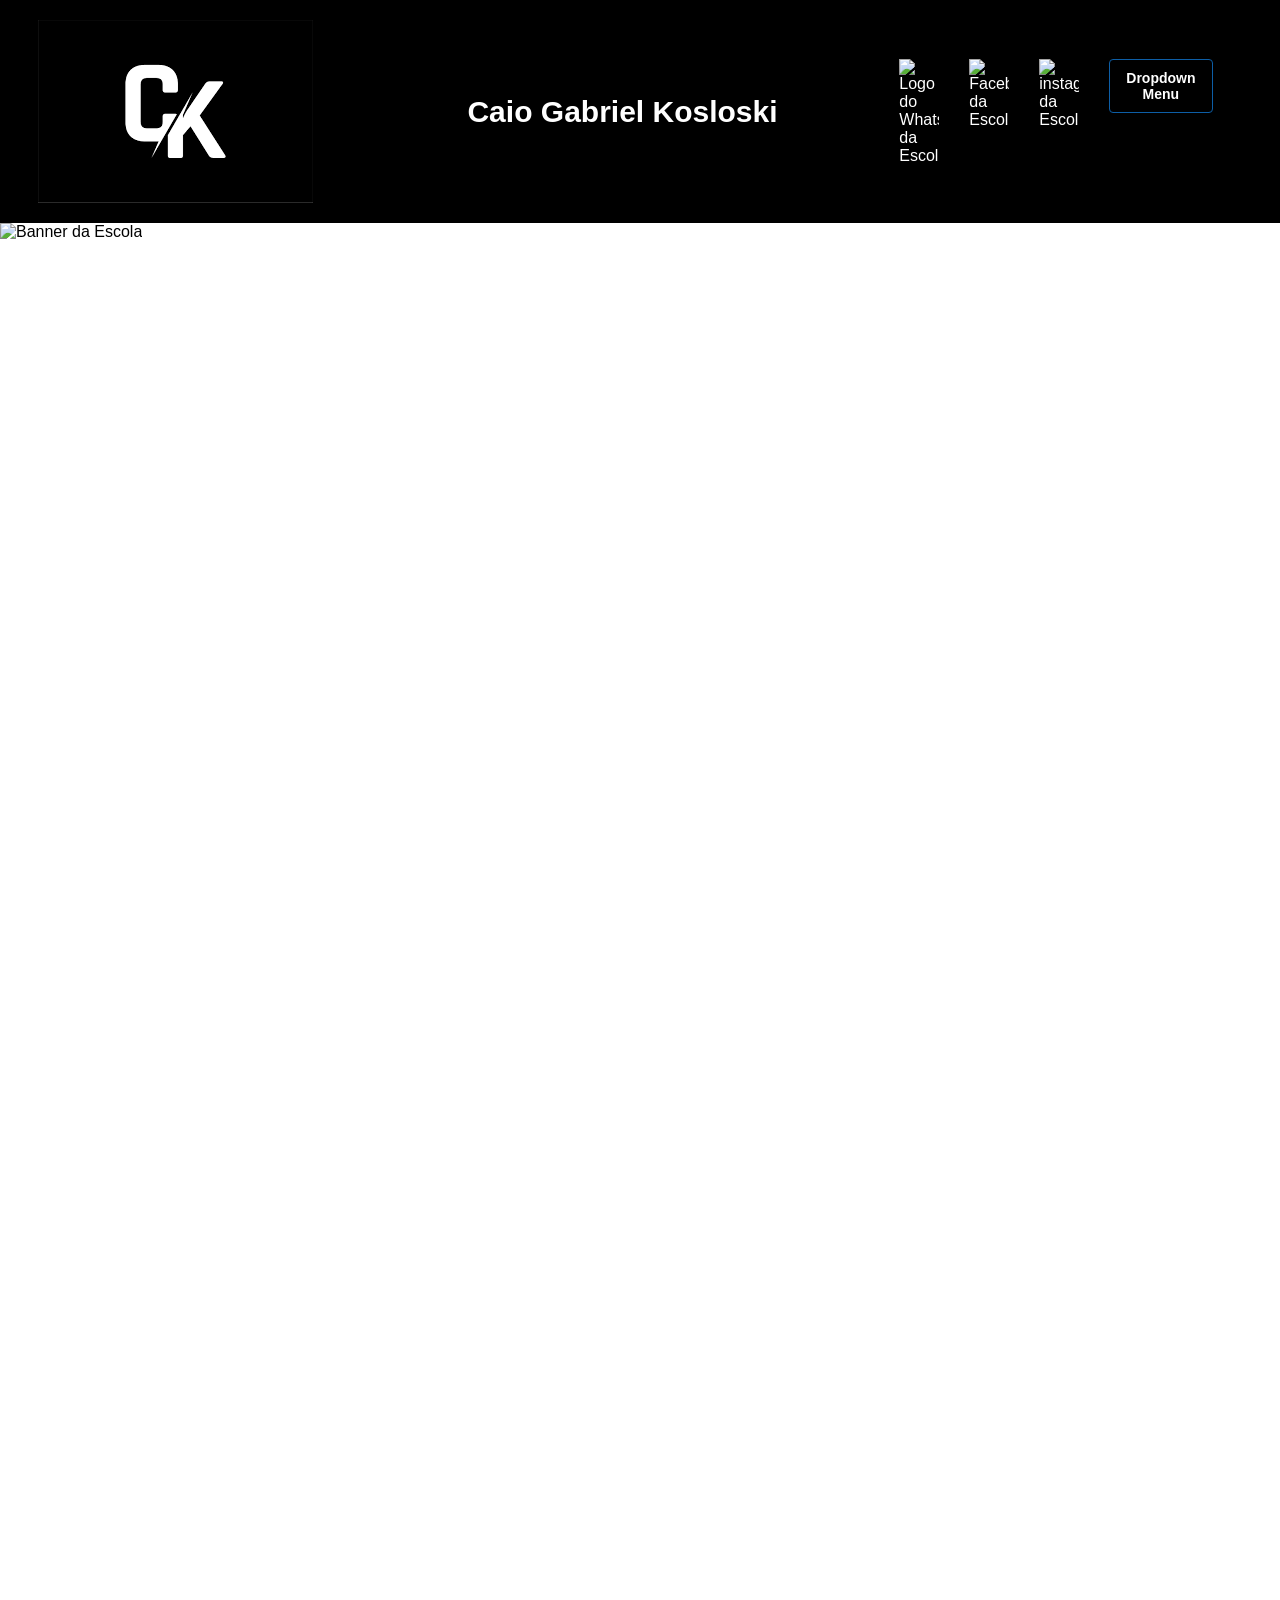
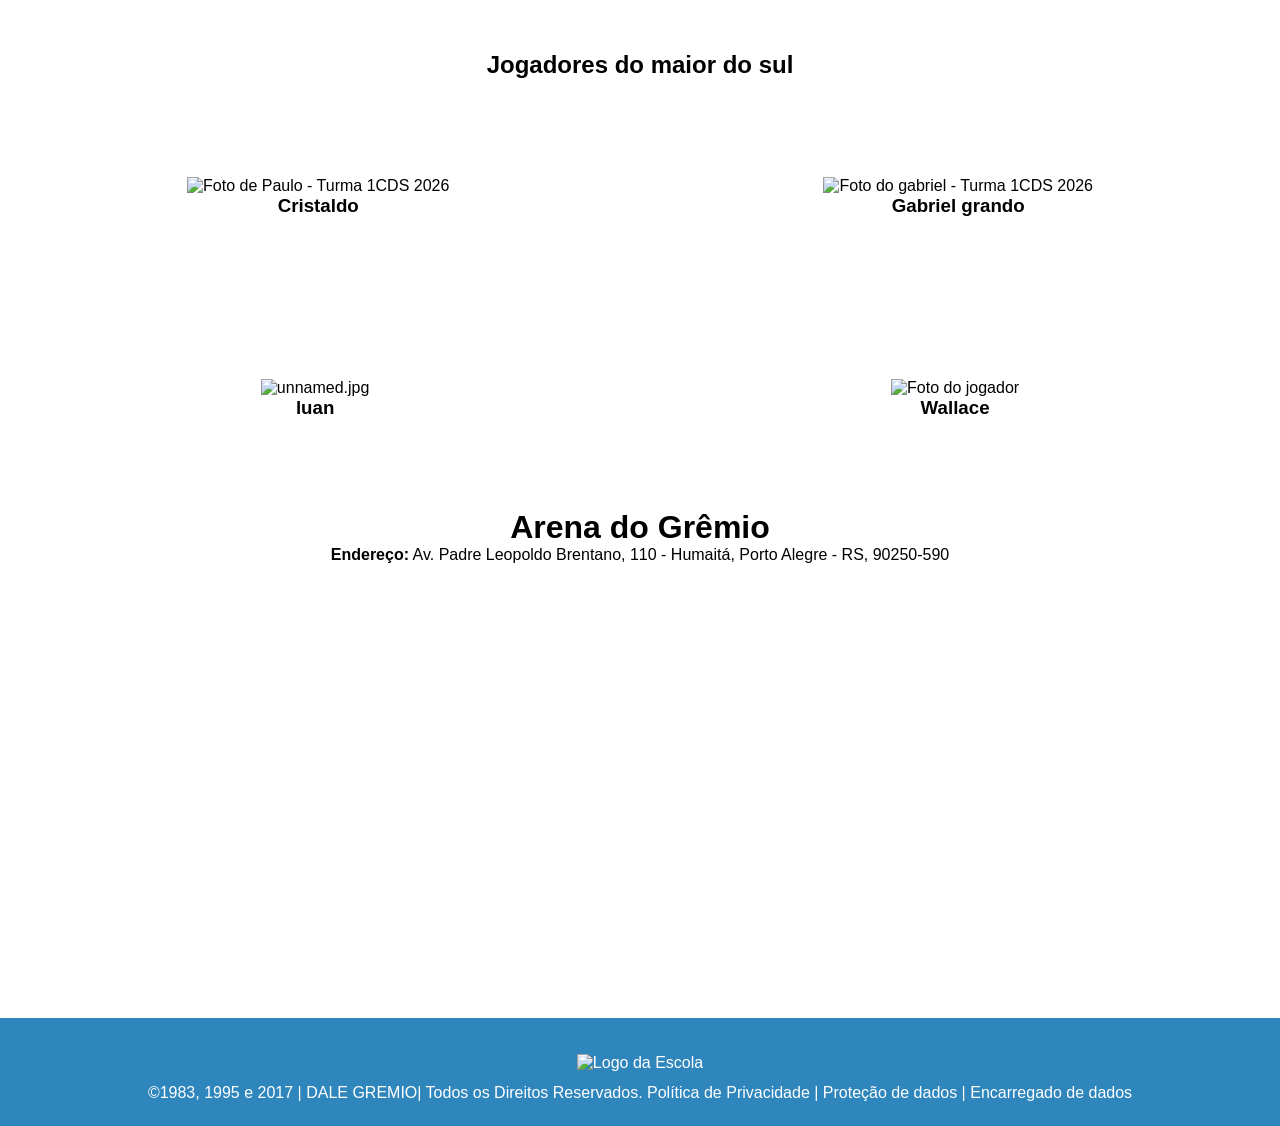
==== index.html @ ee953c99 "757858748" ====
<!DOCTYPE html>
<html lang="pt-br">
<head>
<meta charset="UTF-8">
<meta name="viewport" content="width=device-width, initial-scale=1.0">
<title>Home | ATIVIDADE</title>
<link rel="stylesheet" href="style.css">
</head>
<body>



    <!--Cabeçalho -->
<header class="cabecalho-itens">
<img class="cabecalho_imagem" src="ck.png" alt="Logo da
Página">
<h1 class="titulo_site">Caio Gabriel Kosloski</h1>
<div class="sociais">
<img class="sociais" src="whatsapp (1).png" alt="Logo do Whats da
Escola">
<img class="sociais" src="facebook.png" alt="Facebook da
Escola">
<img class="sociais" src="instagram (2).png" alt="instagram da
Escola">
<div class="dropdown dropdown2">
    <button class="dropbtn">Dropdown Menu</button>
    <div class="dropdown-content">
      <a href="index.html">Inicio</a>
      <a href="hino.html">Hino</a>
      <a href="localização.html">Localização</a>
      <a href="jogo.html">Jogos</a>
    </div>
  </div>
</div>
</header>





<!--banner-->

<section class="banner1">
    <img class="escola-imagem" 
         src="GREMIO IMAGEM BOA .png" 
         alt="Banner da Escola">
</section>


</style>
<div class="container-video">
  <h3 class="titulo do video"></h3>
  <iframe width="100%" height="1000" src="https://www.youtube.com/embed/-4tYjOAynU0?si=1agVd_9qFIh4Lqvt" title="YouTube video player" frameborder="0" allow="accelerometer; autoplay; clipboard-write; encrypted-media; gyroscope; picture-in-picture; web-share" referrerpolicy="strict-origin-when-cross-origin" allowfullscreen></iframe>
</div>

</style>

<section class="estudante">
  <h1 class="estudante_titulo">Jogadores do maior do sul</h1>
  
  <div class="estudantes_todos">






<!-- Cristaldo -->
    <div class="estudante-div">
      <img class="estudante-imagem" 
           src="franco cristaldo.png" 
           alt="Foto de Paulo - Turma 1CDS 2026">
      <h3 class="estudante-nome">Cristaldo</h3>
        <img class="estudante-icone" src="site_school.png" alt="">
      </a>
      <img class="estudante-icone" src="" alt="">
    </div>



<!-- Grando -->
    <div class="estudante-div">
      <img class="estudante-imagem" 
           src="gabriel grando.png" 
           alt="Foto do gabriel - Turma 1CDS 2026">
      <h3 class="estudante-nome">Gabriel grando </h3>
        <img class="estudante-icone" src="IMAGEM" alt="">
      </a>
      <img class="estudante-icone" src="" alt="">
    </div>

</div>
</section>



<!--Luan -->
<section class="estudante">
  <div class="estudantes_todos">
    <div class="estudante-div">
      <img class="estudante-imagem" 
           src="" 
           alt="unnamed.jpg">
      <h3 class="estudante-nome">luan</h3>
        <img class="estudante-icone" src="site_school.png" alt="">
      </a>
      <img class="estudante-icone" src="" alt="">
    </div>



<!--Wallace-->
    <div class="estudante-div">
      <img class="estudante-imagem" 
           src="Wallace  (1).png" 
           alt="Foto do jogador">
      <h3 class="estudante-nome">Wallace</h3>
        <img class="estudante-icone" src="site_school.png" alt="">
      </a>
      <img class="estudante-icone" src="" alt="">
    </div>
  </div>
</section>





<!--Localização-->

<div align="center">
    <h1>Arena do Grêmio</h1>
    <p>
        <strong>Endereço:</strong> Av. Padre Leopoldo Brentano, 110 - Humaitá, Porto Alegre - RS, 90250-590
    </p>
    <iframe 
        src="https://www.google.com/maps/embed?pb=!1m18!1m12!1m3!1d3456.244473852102!2d-51.19747942354519!3d-29.97240372744659!2m3!1f0!2f0!3f0!3m2!1i1024!2i768!4f13.1!3m3!1m2!1s0x95197996c56db36d%3A0x6bfd7da383842345!2sArena%20do%20Gr%C3%Aamio!5e0!3m2!1spt-BR!2sbr!4v1710000000000!5m2!1spt-BR!2sbr" 
        width="800" 
        height="450" 
        style="border:0;" 
        allowfullscreen="" 
        loading="lazy" 
        referrerpolicy="no-referrer-when-downgrade">
    </iframe>




    <!--Rodapé-->


<footer class="escola">
<img class="logo_rodape" src="gremio.jpeg" alt="Logo da Escola">
<h2 class="escola-título"><a class="link"

href="https://wa.me/5541999999999">  </a></h2>
<p></p>
<p>©1983, 1995 e 2017 | DALE GREMIO| Todos os Direitos Reservados.
Política de Privacidade | Proteção de dados | Encarregado de dados</p>
<p> </p>
</footer>
</body>
</html>
---- style.css ----
* {
    margin: 0;
    padding: 0;
    box-sizing: border-box;
}

body {
    font-family: "Poppins", sans-serif;
}

header {
    background-color: #000000;
    color: rgb(255, 255, 255);
    width: 100%;
    padding: 20px;
}

.cabecalho-itens {
    max-width: 1980px;
    margin: 0 auto;
    display: flex;
    align-items: center;
    justify-content: center;
}

.cabecalho-imagem {
    width: 10%;
    display: flex;
    justify-content: flex-start;
    align-items: center;
}

.titulo_site {
    padding: 50px;
    text-align: center;
    width: 50%;
    font-size: 30px;
}

.sociais {
    display: flex;
    justify-content: flex-end;
    width: 25%;
    padding-right: 30px;
}




.banner1 {
  width: 100%;
  height: 350px; 
  overflow: hidden;
}

.escola-imagem {
  width: 100%;
  height: 100%;
  object-fit: cover; 
  object-position: center; 
  border-radius: 0; 
}
.estudante_titulo {
    padding: 50px;
    text-align: center;
}

.estudante-nome {
    text-align: center;
}

.estudante-imagem {
    width: 120px;
}

.estudante-icone {
    width: 38px;
    padding: 4px 8px;
}

.estudante {
    background-color: #ffffff; 
    padding: 24px 0;
}

.estudante div { 
    text-align: center;
    padding: 24px 0;
}

.estudantes_todos {
    display: flex;
    justify-content: space-around;
}

.escola {
    background-image: linear-gradient(#2f86bd,#2f86bd);
    color: rgb(255, 255, 255);
    padding: 24px 0;
    text-align: center;
    display: block; 
}

.escola-titulo {
    padding: 50px;
    text-align: center;
}

.logo_rodape {
    height: 80px;
    padding: 12px 0;
}

.link {
    color: #ffffff;
    text-decoration: none;
}
.titulo-video{
    background-color: #3874FF;
    font-family: 'Segoe UI', Tahoma, Geneva, Verdana, sans-serif;
    font-size: 20px;
    font-weight: bold;
    color: #ffffff;
    text-align: center;
    margin-bottom: 15px;
}

.video-container {
      position: relative;
      width: 100%;
      padding-bottom: 56.25%; 
      height: 0;
      overflow: hidden;
    }

    



    .video-container iframe {
      position: absolute;
      top: 0;
      left: 0;
      width: 100%;
      height: 100%;
      border: 0;
    }


.dropdown2 {
  position: relative;
  display: inline-block;
}

/* Botão do menu */
.dropbtn {
  background-color: #000000;
  color: #ffffff;
  padding: 10px 16px;
  font-size: 14px;
  font-weight: bold;
  border: 1px solid #0d5ea6;
  border-radius: 4px;
  cursor: pointer;
  transition: background-color 0.3s ease, color 0.3s ease;
}



.dropbtn:hover, 
.dropdown2:hover .dropbtn {
  background-color: #0d5ea6;
  color: #ffffff;
}


.dropdown-content {
  display: none;
  position: absolute;
  right: 0; 
  background-color: #000000;
  min-width: 150px;
  box-shadow: 0px 8px 16px 0px rgba(0, 0, 0, 0.5);
  border: 1px solid #0d5ea6;
  border-radius: 4px;
  z-index: 1000;
  overflow: hidden;
}



.dropdown-content a {
  color: #ffffff;
  padding: 12px 16px;
  text-decoration: none;
  display: block;
  font-size: 14px;
  transition: background-color 0.2s ease;
}


.dropdown-content a:hover {
  background-color: #0d5ea6;
  color: #ffffff;
}

/*menu

.dropdown2:hover .dropdown-content {
  display: block;
}

/* Área principal  */
.secao-jogo {
    width: 100%;
    margin: 30px auto;
    box-sizing: border-box;
    text-align: center;
}

/* Quadro do jogo */
.quadro-jogo {
    display: block;
    position: relative;
    width: calc(100% - 32px);
    max-width: 1400px;
    aspect-ratio: 16 / 9;
    margin: 0 auto;
    padding: 0;
    background: #080808;
    overflow: hidden;
    border-radius: 14px;
    box-sizing: border-box;
}

/* jogo  */
.quadro-jogo iframe {
    position: absolute;
    inset: 0;
    display: block;
    width: 100%;
    height: 100%;
    max-width: none;
    margin: 0;
    padding: 0;
    border: none;
    background: #000000;
}

/* Tela cheia */
#jogo-frame:fullscreen {
    position: fixed;
    inset: 0;
    width: 100vw;
    height: 100vh;
    max-width: none;
    border: none;
    border-radius: 0;
    background: #000000;
}

/* Botão de tela cheia */
.botao-tela-cheia {
    display: block;
    margin: 12px auto 30px;
    padding: 12px 22px;
    background: #171717;
    color: #ffffff;
    border: 1px solid #c49b45;
    border-radius: 8px;
    font-size: 16px;
    font-weight: bold;
    cursor: pointer;
    transition: background 0.2s, color 0.2s;
}

.botao-tela-cheia:hover {
    background: #c49b45;
    color: #111111;
}

/* Link do jogo */
.link-jogo {
    margin-top: 14px;
}

.link-jogo a {
    color: #c49b45;
    text-decoration: none;
}

.link-jogo a:hover {
    text-decoration: underline;
}
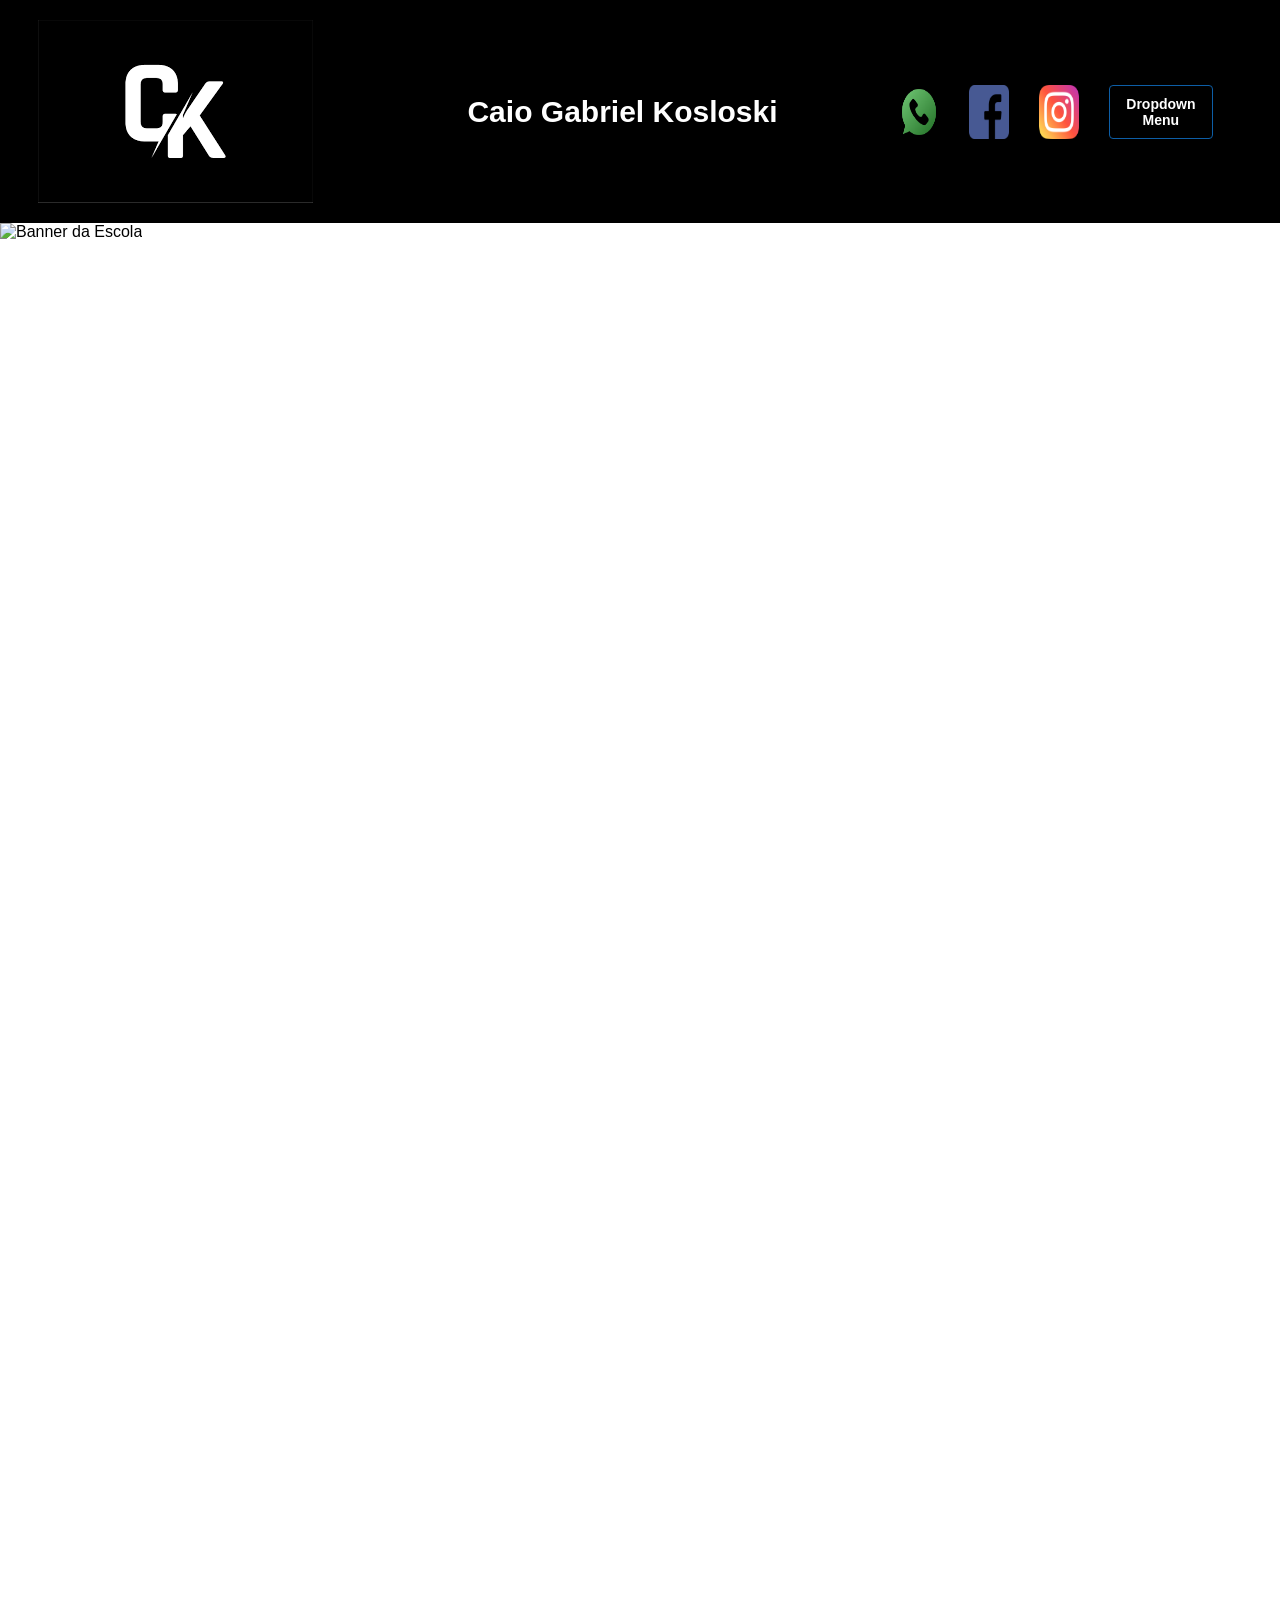
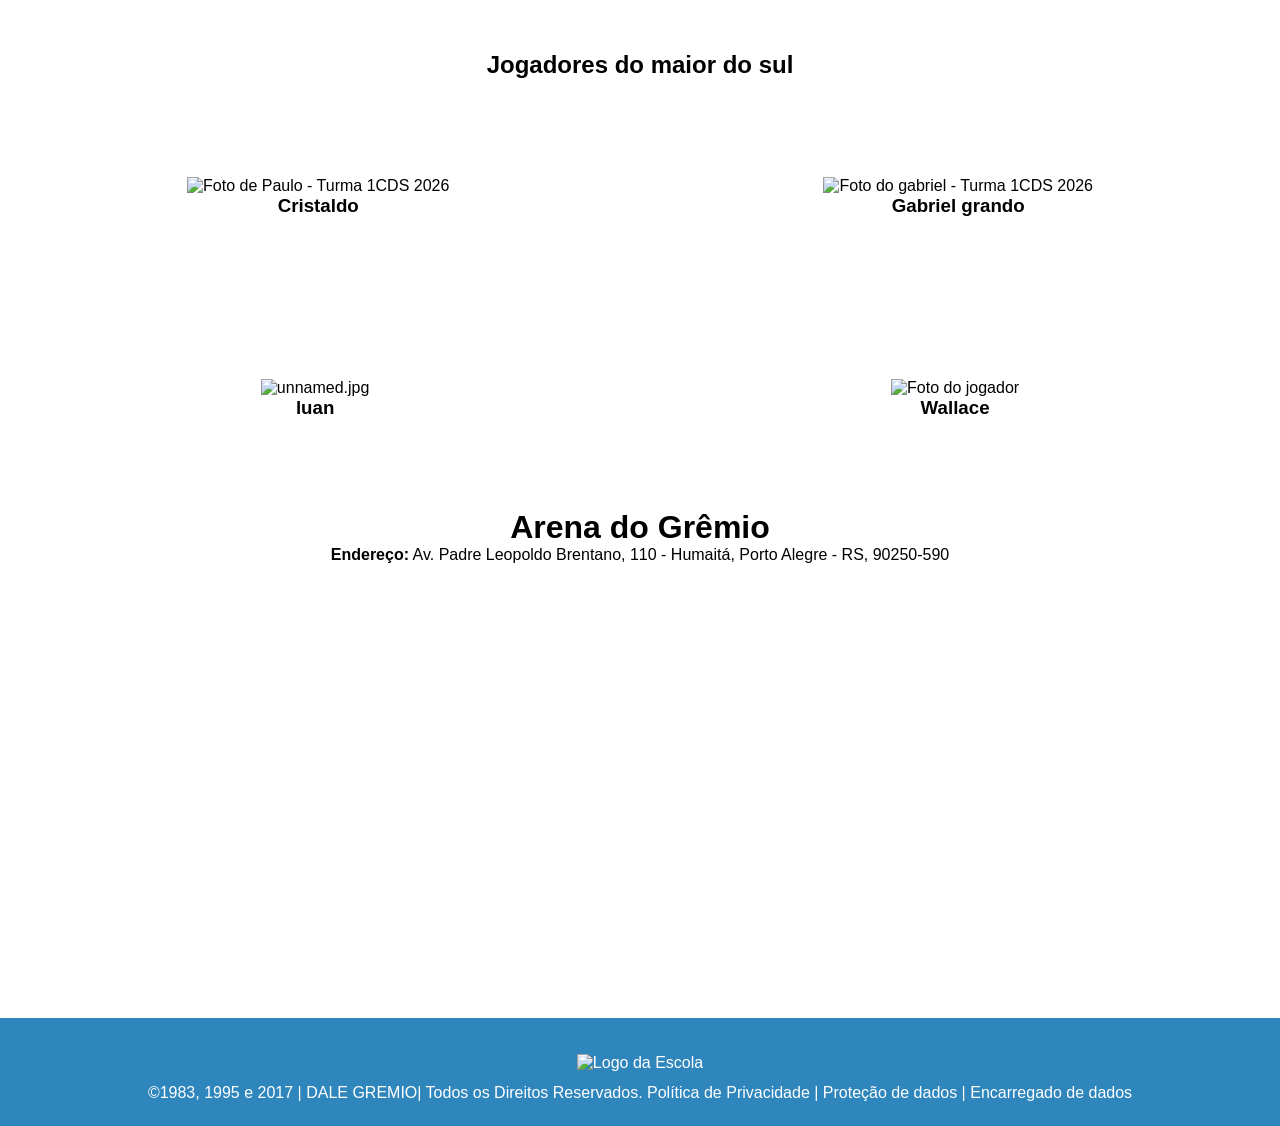
==== commit 50644ac0: "23" ====
--- a/index.html
+++ b/index.html
@@ -16,11 +16,11 @@
 Página">
 <h1 class="titulo_site">Caio Gabriel Kosloski</h1>
 <div class="sociais">
-<img class="sociais" src="whatsapp (1).png" alt="Logo do Whats da
+<img class="sociais" src="whatsapp.png" alt="Logo do Whats da
 Escola">
 <img class="sociais" src="facebook.png" alt="Facebook da
 Escola">
-<img class="sociais" src="instagram (2).png" alt="instagram da
+<img class="sociais" src="instagram.png" alt="instagram da
 Escola">
 <div class="dropdown dropdown2">
     <button class="dropbtn">Dropdown Menu</button>
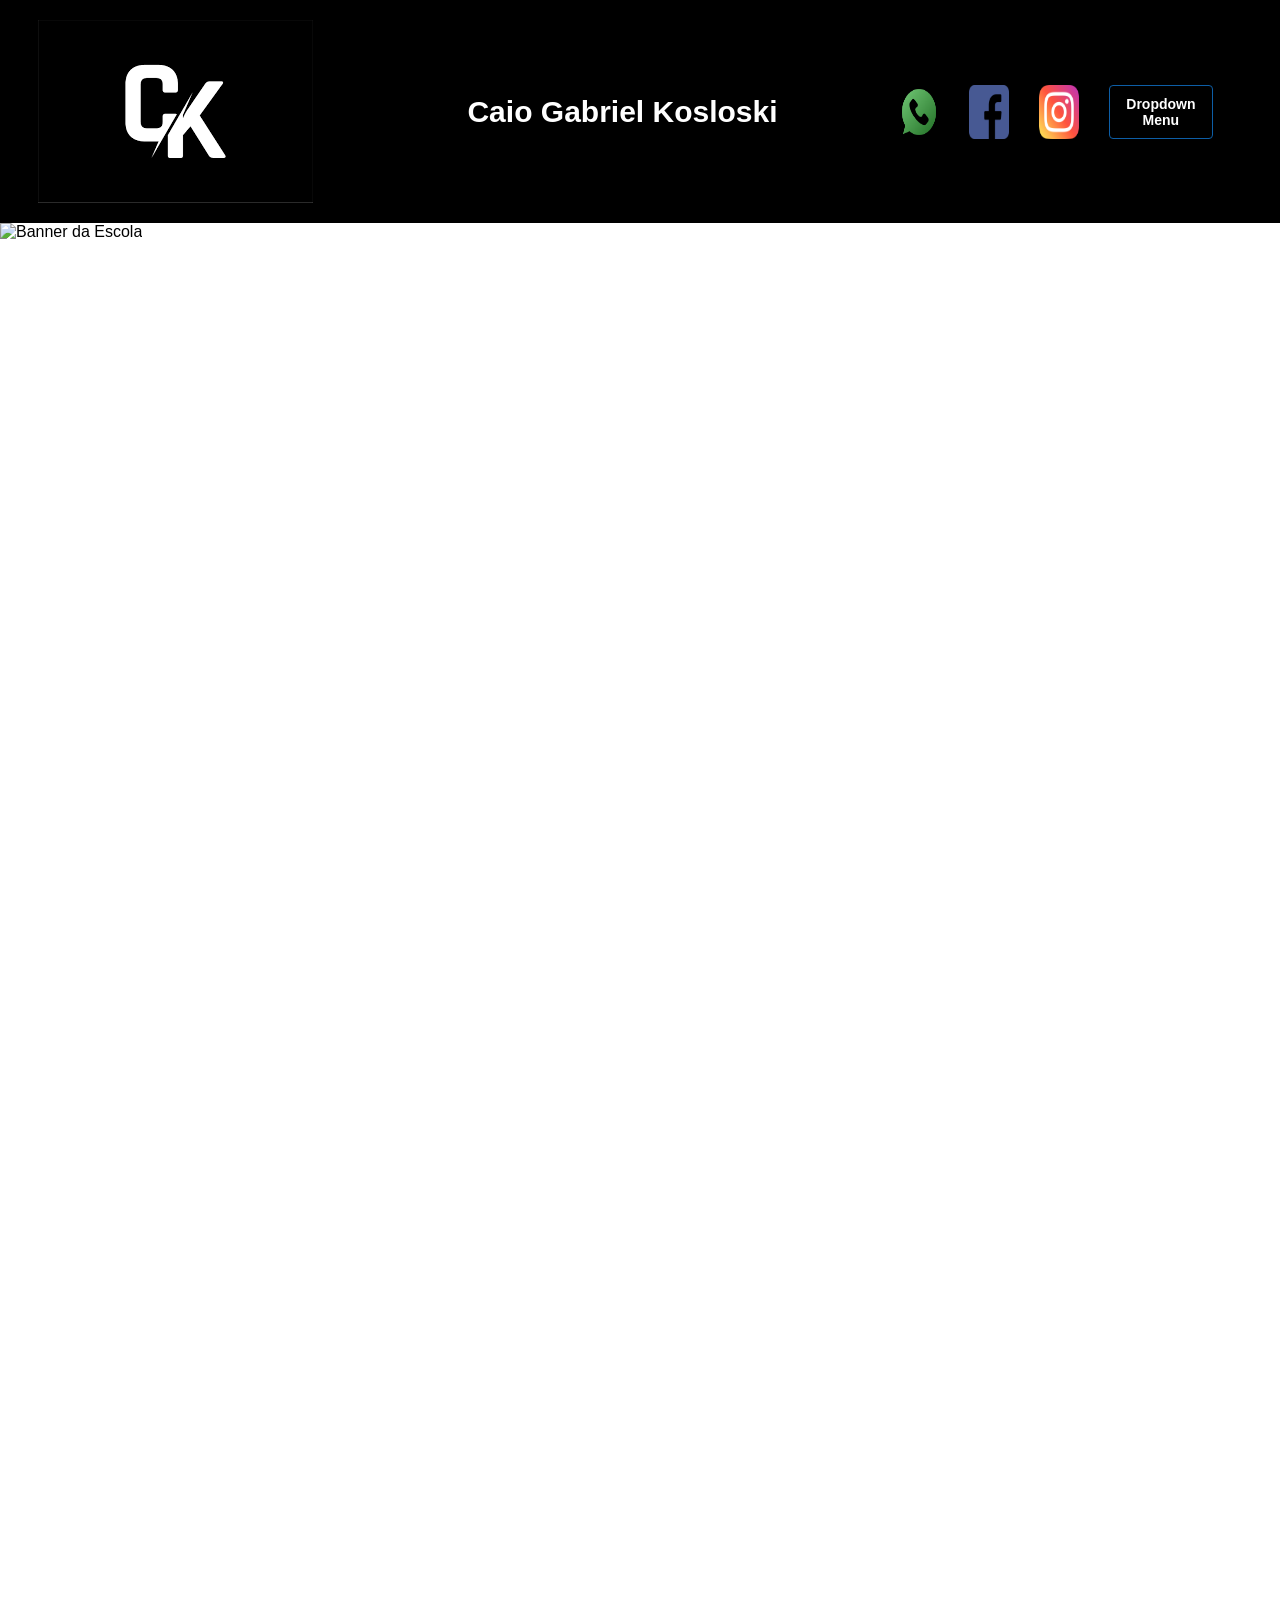
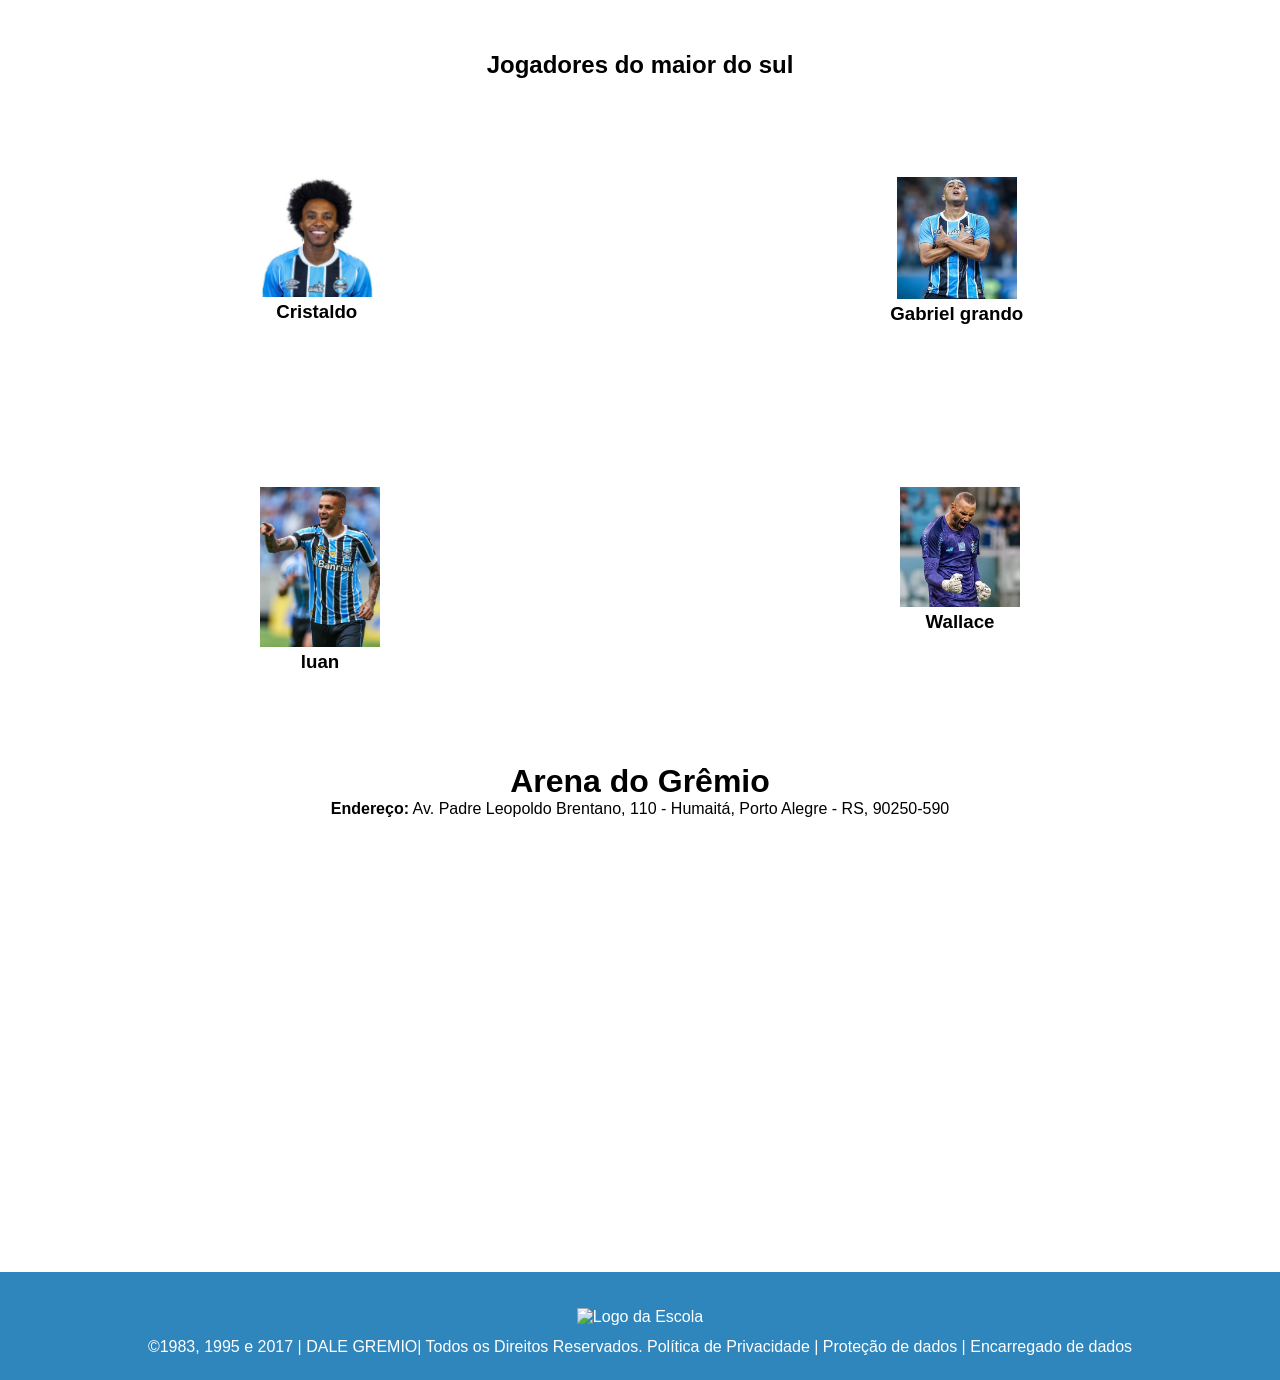
==== commit dd018c4b: "5784767" ====
--- a/index.html
+++ b/index.html
@@ -42,7 +42,7 @@
 
 <section class="banner1">
     <img class="escola-imagem" 
-         src="GREMIO IMAGEM BOA .png" 
+         src="GREMIO IMAGEM BOA.png" 
          alt="Banner da Escola">
 </section>
 
@@ -68,7 +68,7 @@
 <!-- Cristaldo -->
     <div class="estudante-div">
       <img class="estudante-imagem" 
-           src="franco cristaldo.png" 
+           src="images (2).jpeg" 
            alt="Foto de Paulo - Turma 1CDS 2026">
       <h3 class="estudante-nome">Cristaldo</h3>
         <img class="estudante-icone" src="site_school.png" alt="">
@@ -81,7 +81,7 @@
 <!-- Grando -->
     <div class="estudante-div">
       <img class="estudante-imagem" 
-           src="gabriel grando.png" 
+           src="images (1).jpeg" 
            alt="Foto do gabriel - Turma 1CDS 2026">
       <h3 class="estudante-nome">Gabriel grando </h3>
         <img class="estudante-icone" src="IMAGEM" alt="">
@@ -99,7 +99,7 @@
   <div class="estudantes_todos">
     <div class="estudante-div">
       <img class="estudante-imagem" 
-           src="" 
+           src="luan-comemora-gol-do-gremio-contra-o-avenida-1549835507461_v2_3x4.jpg" 
            alt="unnamed.jpg">
       <h3 class="estudante-nome">luan</h3>
         <img class="estudante-icone" src="site_school.png" alt="">
@@ -112,7 +112,7 @@
 <!--Wallace-->
     <div class="estudante-div">
       <img class="estudante-imagem" 
-           src="Wallace  (1).png" 
+           src="images.jpeg" 
            alt="Foto do jogador">
       <h3 class="estudante-nome">Wallace</h3>
         <img class="estudante-icone" src="site_school.png" alt="">
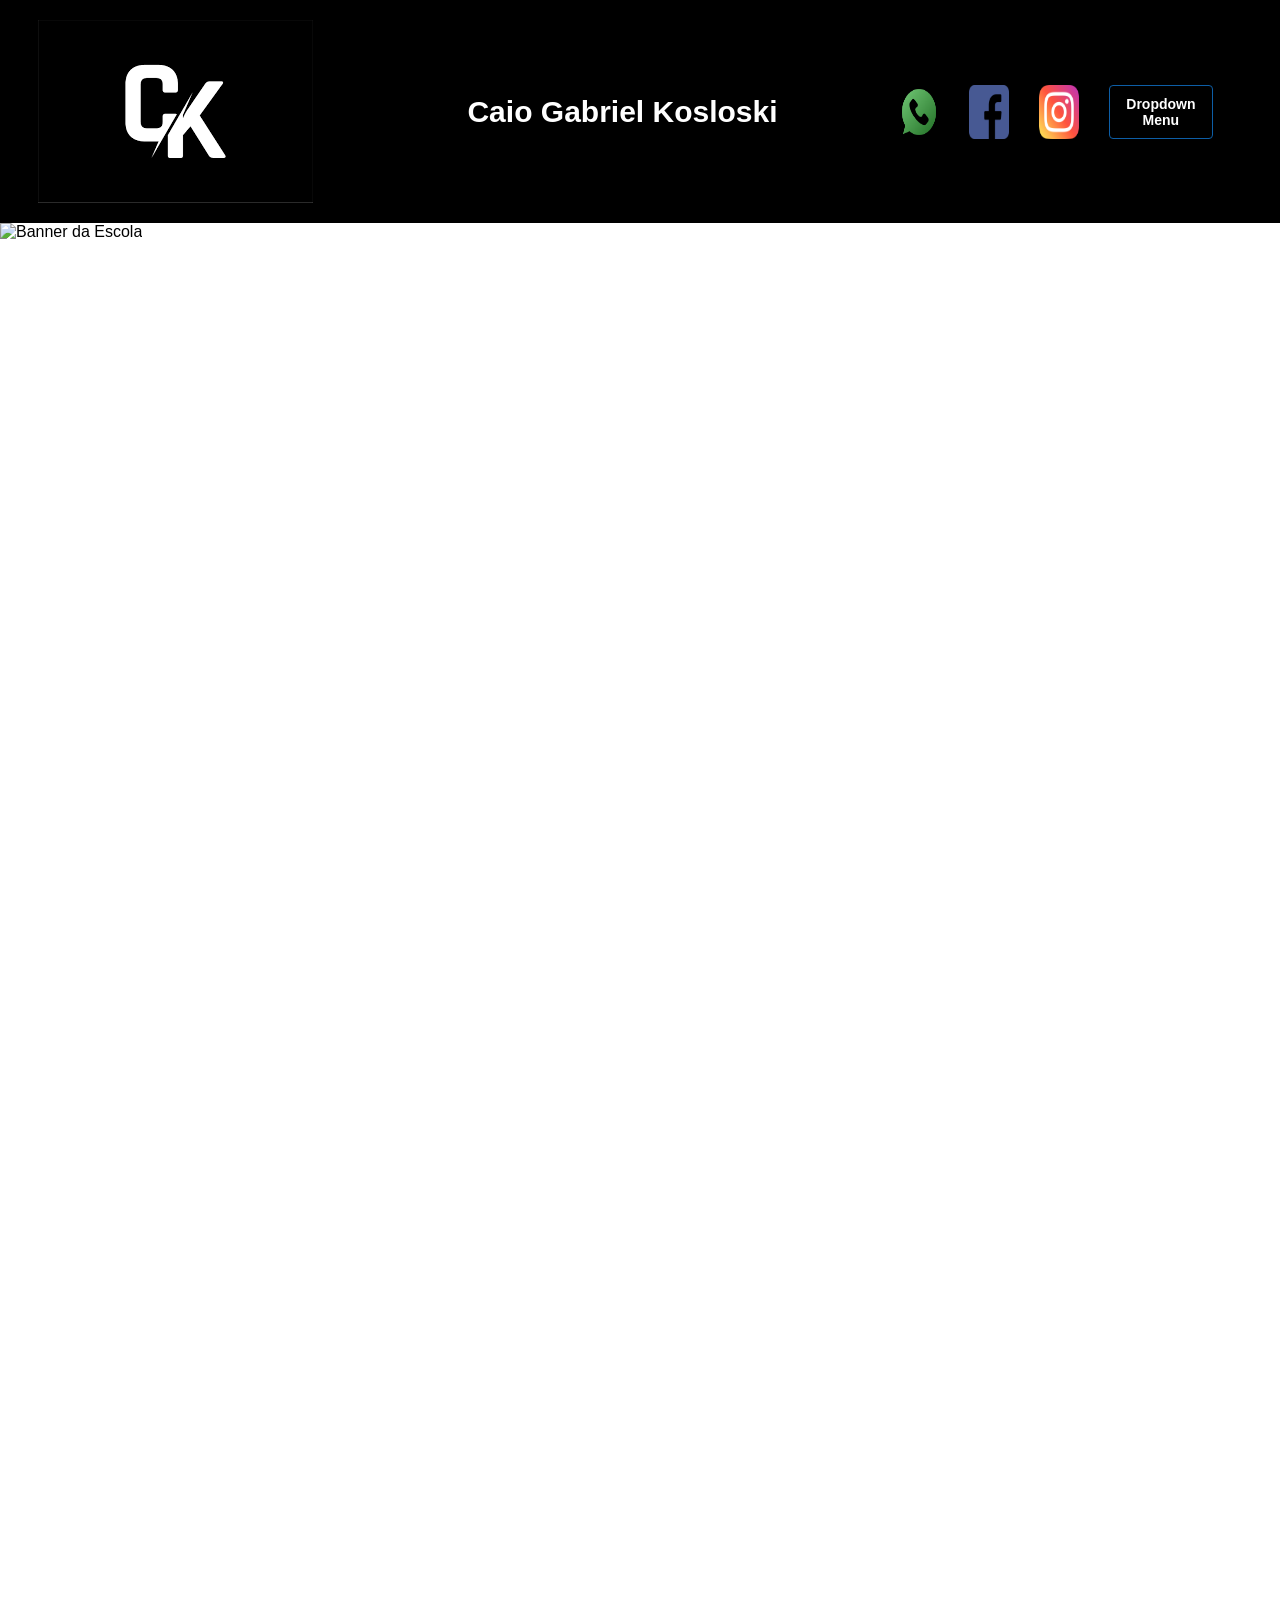
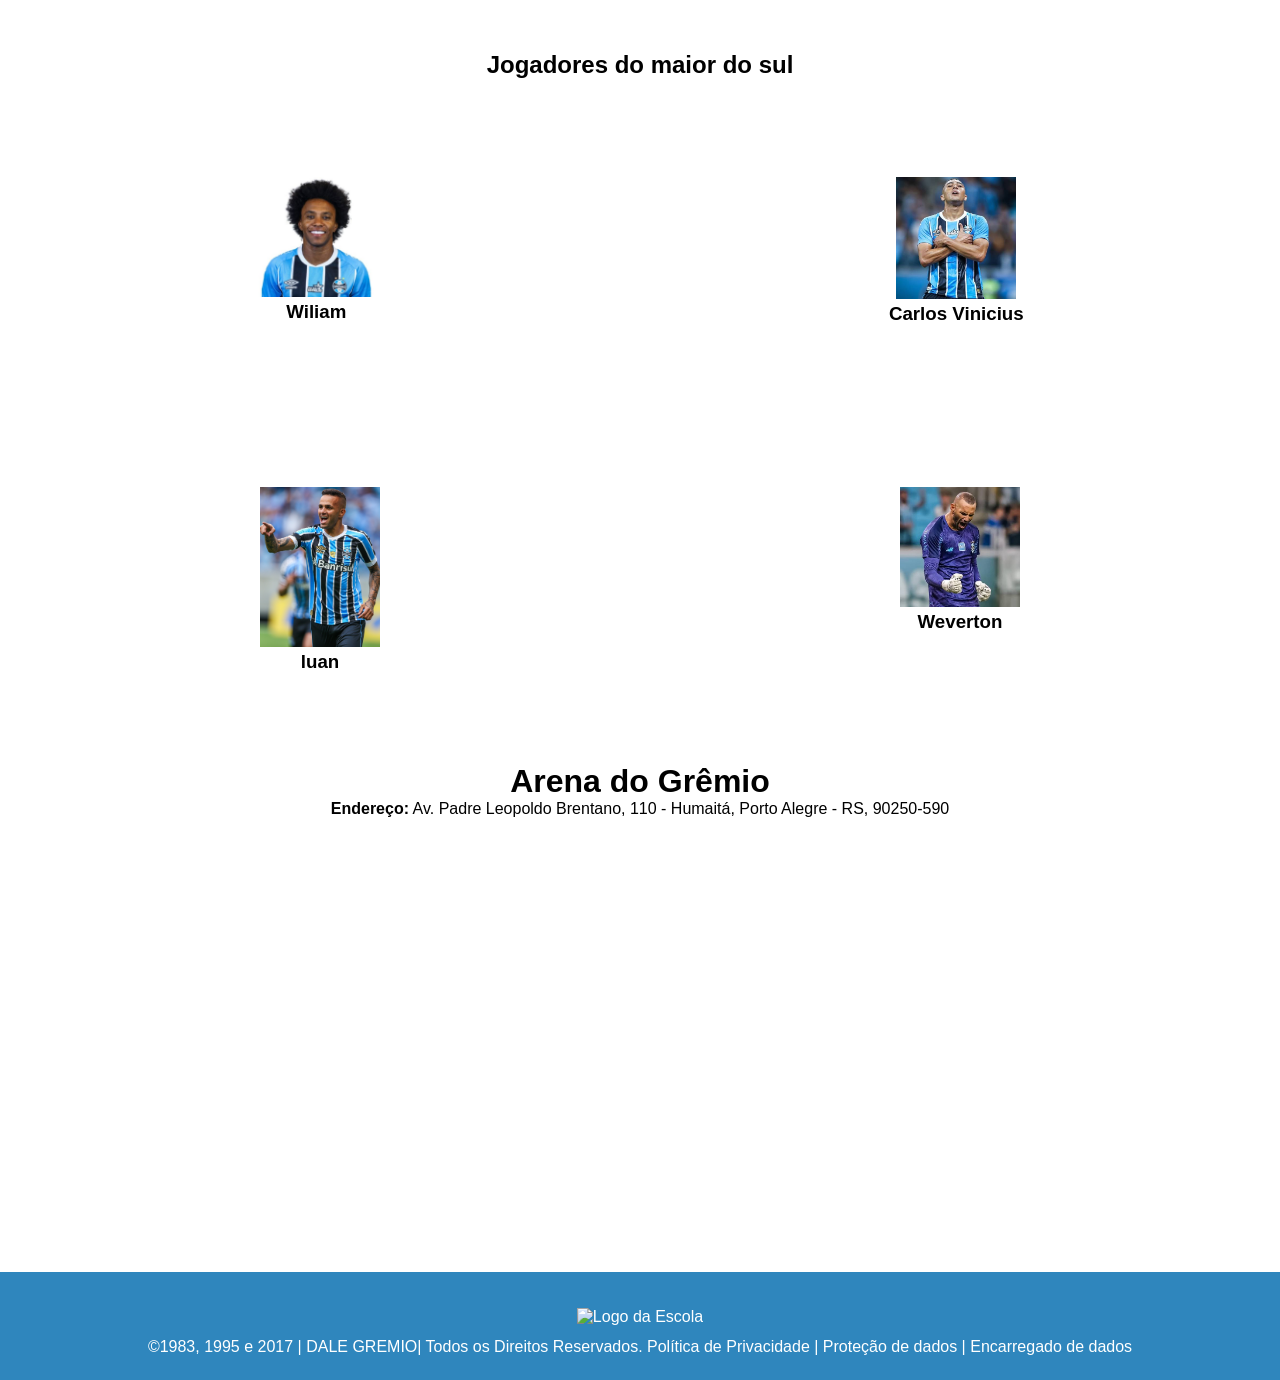
==== commit 6a2cff2e: "867876876" ====
--- a/index.html
+++ b/index.html
@@ -65,12 +65,12 @@
 
 
 
-<!-- Cristaldo -->
+<!-- Wiliam -->
     <div class="estudante-div">
       <img class="estudante-imagem" 
            src="images (2).jpeg" 
-           alt="Foto de Paulo - Turma 1CDS 2026">
-      <h3 class="estudante-nome">Cristaldo</h3>
+           alt="Foto do Wiliam">
+      <h3 class="estudante-nome">Wiliam</h3>
         <img class="estudante-icone" src="site_school.png" alt="">
       </a>
       <img class="estudante-icone" src="" alt="">
@@ -78,12 +78,12 @@
 
 
 
-<!-- Grando -->
+<!-- Carlos Vinicius -->
     <div class="estudante-div">
       <img class="estudante-imagem" 
            src="images (1).jpeg" 
-           alt="Foto do gabriel - Turma 1CDS 2026">
-      <h3 class="estudante-nome">Gabriel grando </h3>
+           alt="Foto do Carlos Vinicius">
+      <h3 class="estudante-nome">Carlos Vinicius </h3>
         <img class="estudante-icone" src="IMAGEM" alt="">
       </a>
       <img class="estudante-icone" src="" alt="">
@@ -100,7 +100,7 @@
     <div class="estudante-div">
       <img class="estudante-imagem" 
            src="luan-comemora-gol-do-gremio-contra-o-avenida-1549835507461_v2_3x4.jpg" 
-           alt="unnamed.jpg">
+           alt="foto do luan">
       <h3 class="estudante-nome">luan</h3>
         <img class="estudante-icone" src="site_school.png" alt="">
       </a>
@@ -109,12 +109,12 @@
 
 
 
-<!--Wallace-->
+<!--Weverton-->
     <div class="estudante-div">
       <img class="estudante-imagem" 
            src="images.jpeg" 
-           alt="Foto do jogador">
-      <h3 class="estudante-nome">Wallace</h3>
+           alt="Foto do weverton">
+      <h3 class="estudante-nome">Weverton</h3>
         <img class="estudante-icone" src="site_school.png" alt="">
       </a>
       <img class="estudante-icone" src="" alt="">
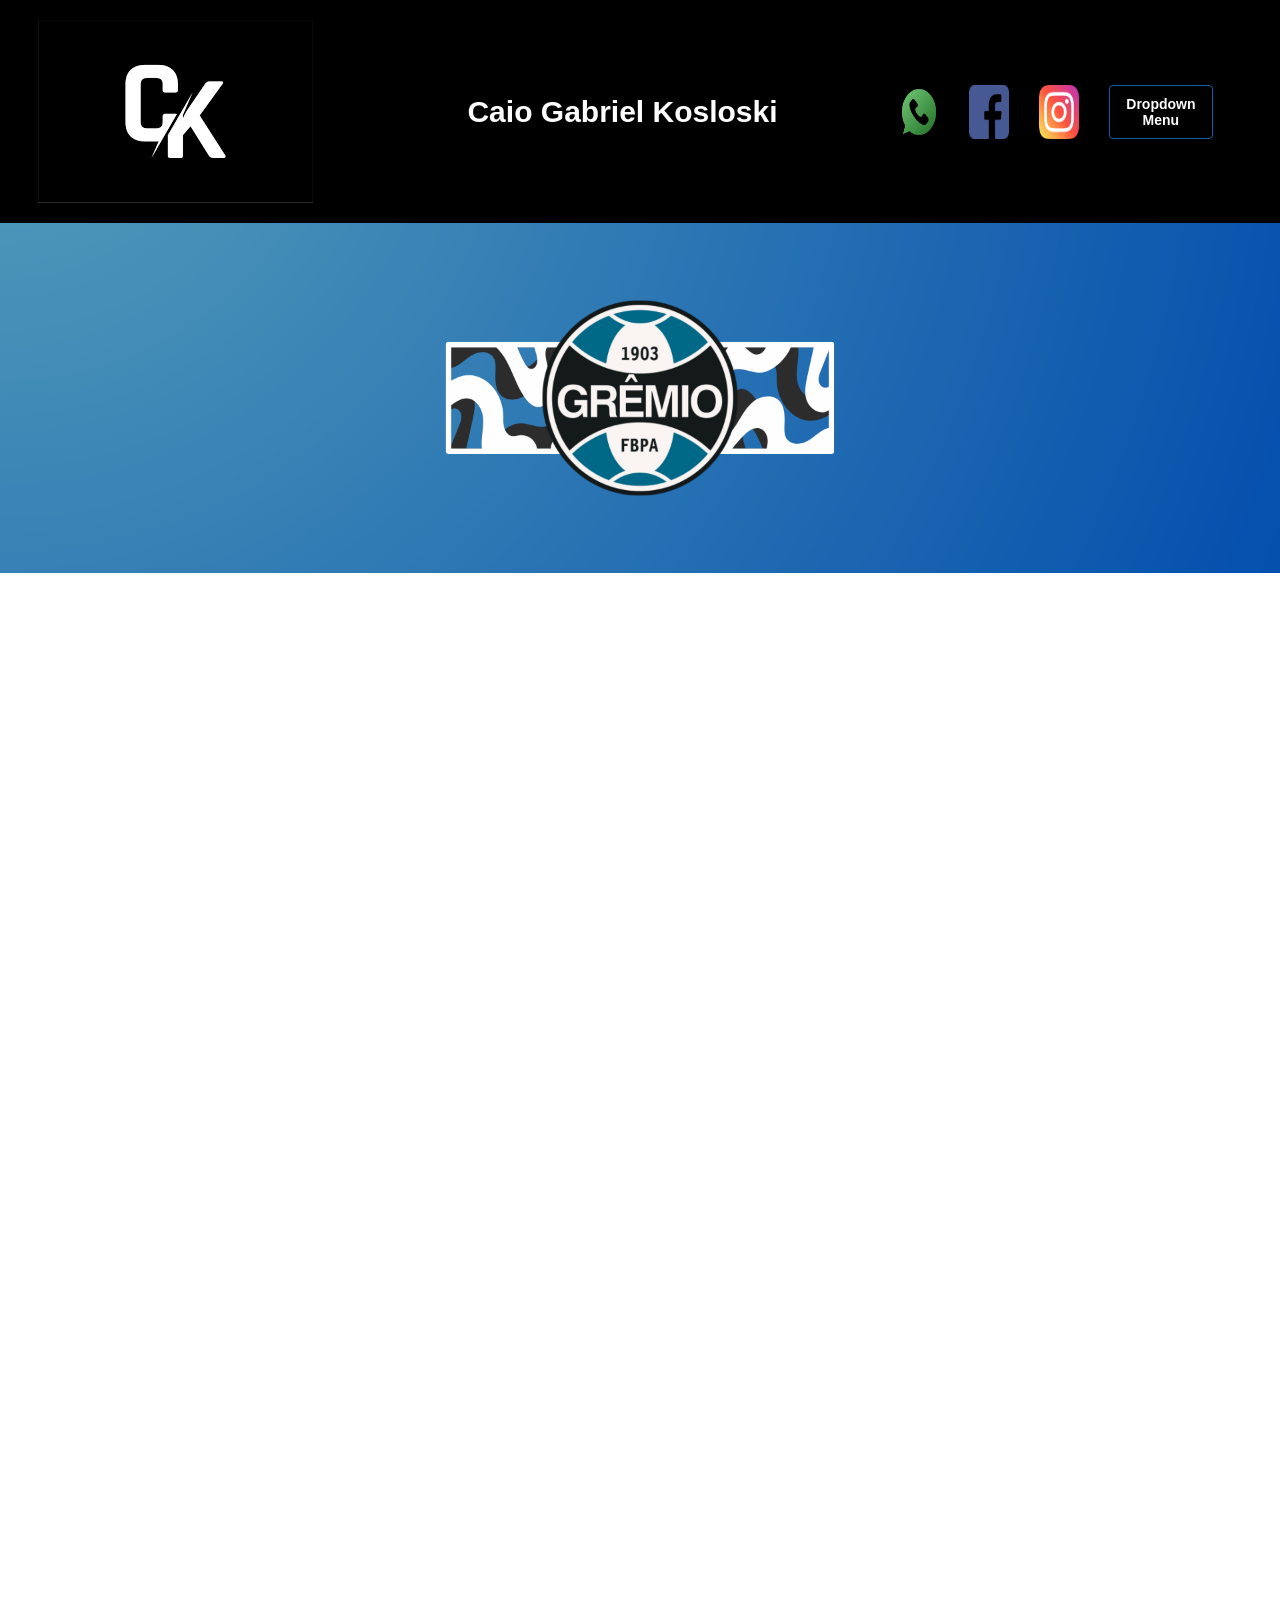
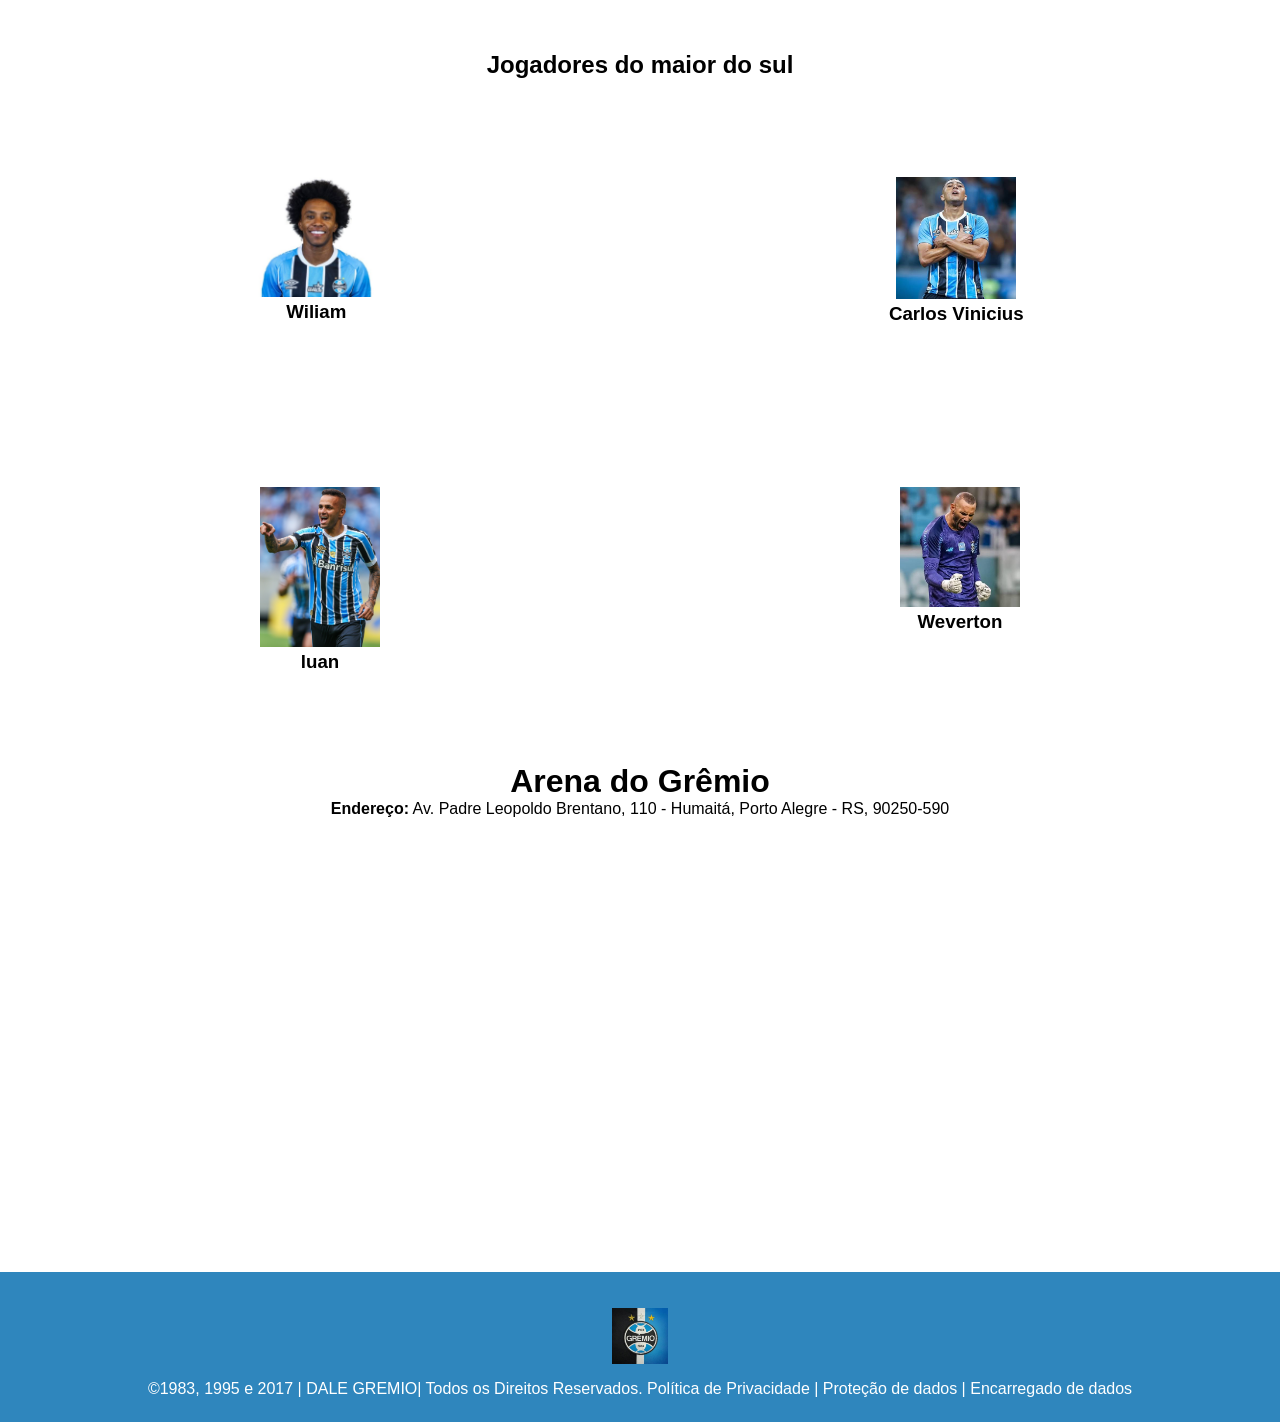
==== commit 059a0a9d: "98393" ====
--- a/index.html
+++ b/index.html
@@ -42,7 +42,7 @@
 
 <section class="banner1">
     <img class="escola-imagem" 
-         src="GREMIO IMAGEM BOA.png" 
+         src="gremiioimagemboa.png" 
          alt="Banner da Escola">
 </section>
 
